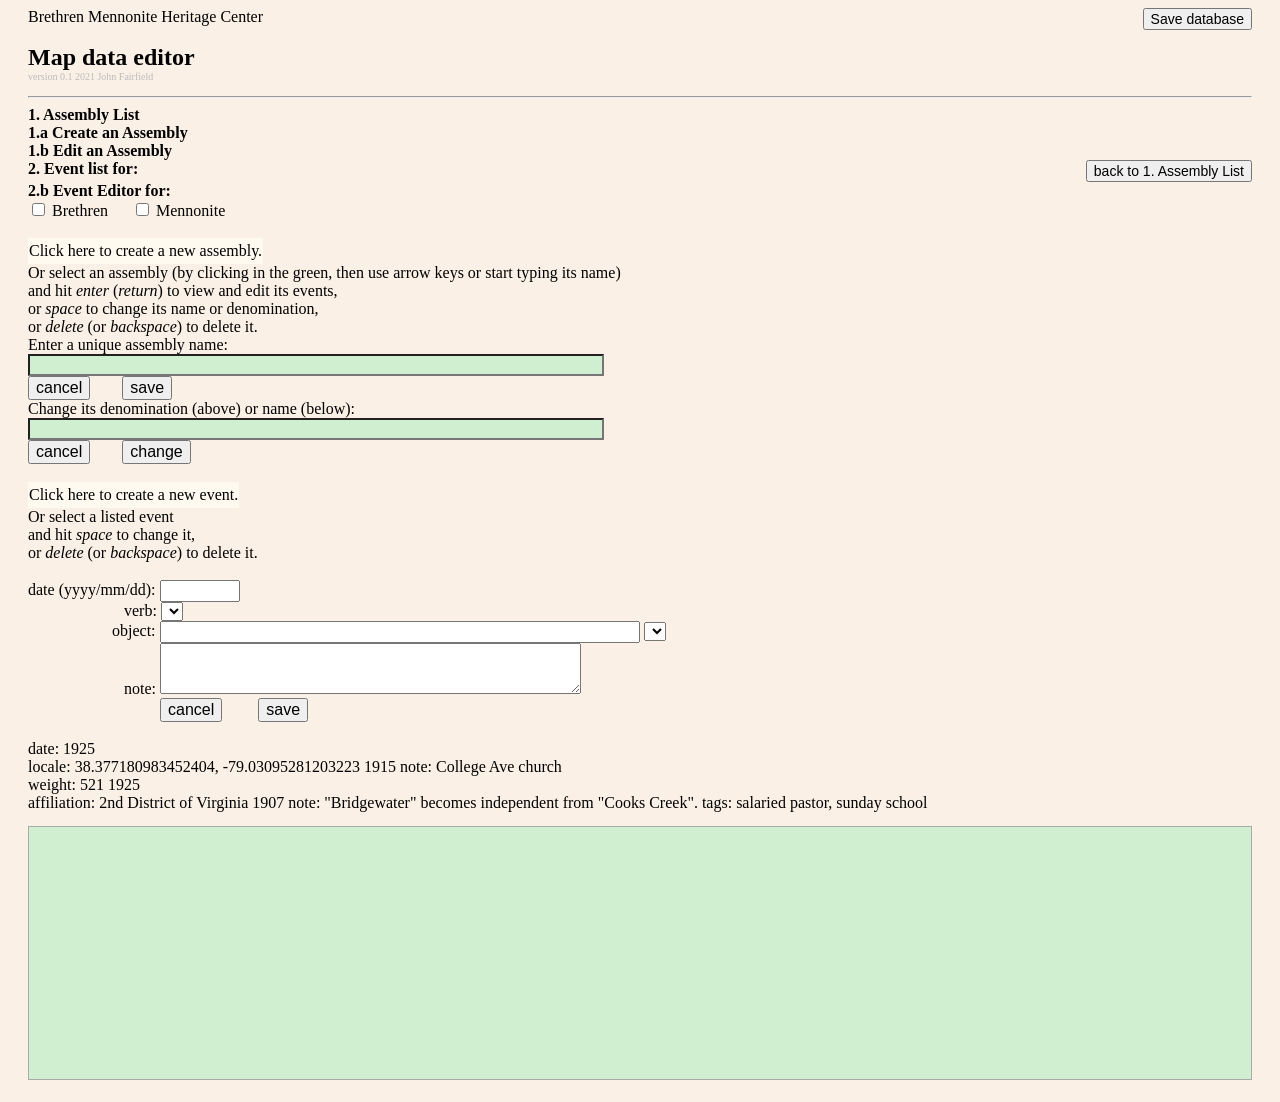
==== bmhcMapDataEditor.html @ 7ac7d5ad "v 0.1 prototype" ====
<!DOCTYPE HTML 5>
<html lang="en" dir="ltr">
    
<!--
index1.html
Copyright 2021 John R C Fairfield, see MIT license

https://stackoverflow.com/questions/4130237/displaying-crosshairs-in-the-center-of-a-javascript-google-map

<div><a href="url to google drive of help documentation" target="_blank" float="right">help manual</a></div>

-->

<head>
<meta charset="utf8">
  
<style>
  
    body {
        font-size:medium;
        font-family: 'Times New Roman', serif;
        background-color:#faf0e6; /*linen is #faf0e6. Or rgb(230,255, 220) is a light green;*/
    }

    input{
        font-family:'Times New Roman', serif;
    }
    
    .container {
        padding:0px 20px;
    }

    .textButton {
        padding: 4px 1px;
        border: none;
        font-family: 'Times New Roman', serif;
        background-color:#fffaf0;
    }
    
    .monotype {
        font-family:'Monaco';
        font-size:12px;
    }
    
    .d-table {
      display:flex;
    }

    .d-table div {
      flex: 1;
    }

    .tar {
      text-align: right;
    }
    
    .load-save{
        font-size: 14px;
    }
    
    #ss_elem_list, #inputAssemblyName, #changingAssemblyName {
        background-color:#d0efd0;
    }

  
</style>
    
<link rel="stylesheet" href="listbox/css/listbox.css">
<script src="listbox/js/listbox.js" type="text/javascript"></script>
<script src="listbox/js/listbox-scrollable.js" type="text/javascript"></script>   
<script src="listbox/js/utils.js" type="text/javascript"></script>

<script src="bmhcData.js"></script>
<script src="bmhcTags.js"></script>
<script src="bmhc.js"></script>
    
</head>
    
<body>

   <div class="container">
       
       <div id="header">
                <div class="d-table" >
                    <div style="height:80px;" >
                        Brethren Mennonite Heritage Center
                        <br>
                        <br> <span STYLE="font-size:x-large"><b>Map data editor</b></span>
                        <br><span STYLE="font-size:x-small; color:#bbbbbb;">version 0.1 2021 John Fairfield</span>
                    </div>
                    <div class="tar">
                        <button type="button" class='load-save' onclick='saveData()'>Save database</button> <br>
                        <a download="bmhcData.js" id="downloadlink" style="visibility: hidden" onclick='makeMeDisappear(this)'>OK to download?</a>
                    </div>
                </div>
                <hr>
           </div>
       
        <div id="midscreen">

            <div id="assemblyViewer" ><b>1. Assembly List</b><br></div>
            
            <div id="assemblyCreator" ><b>1.a Create an Assembly</b><br></div>
            
            <div id="assemblyEditor" ><b>1.b Edit an Assembly</b><br></div>
            
            <div id="eventViewer">
                <div class="d-table">
                    <div>
                        <b>2. Event list for:&nbsp;<span id="eventsAssemblyName" style="white-space: break-spaces;"></span><br></b>
                    </div>
                    <div class="tar">
                        <button type="button" class="load-save" onclick="initAssemblyViewer()">back to 1. Assembly List</button>
                    </div>
                </div>
            </div>
            
            <div id="eventEditor">
                <b>2.b Event Editor for:&nbsp;<span id="eventAssemblyName" style="white-space: break-spaces;"></span></b>
            </div>
            
            <div id="checkboxen">
                <input type="checkbox" id="BrethrenCB" name="Brethren" onchange='changeBrethrenCB(this.checked);'>
                Brethren
                &nbsp;&nbsp;&nbsp;&nbsp;
                <input type="checkbox" id="MennoniteCB" name="Mennonite" onchange='changeMennoniteCB(this.checked);'>
                Mennonite
                <br>
                <br>
            </div>

            <div id="assemblyInstructions">
                <button id="createAssembly" class="textButton" onclick="launchNewAssembly()">Click here to create a new assembly.</button>
                <br> Or select an assembly (by clicking in the green, then use arrow keys or start typing its name)
                <br> and hit <em>enter</em> (<em>return</em>) to view and edit its events,
                <br> or <em>space</em> to change its name or denomination,
                <br> or <em>delete</em> (or <em>backspace</em>) to delete it.
                <br>
            </div>
            
<!-- strategy for making sure that for assembly names or in event objects or notes
  whatever the user types (including accidental html-interpreted symbols) 
  is what they see (save trimming blanks from the ends) 
  and what is saved in the db:
     use "white-space: break-spaces;", 
     and get values from inputs, or innerText (not innerHTML) from divs and scans etc.,
     and set innerText (not innerHTML) of divs and scans etc.
     AND use a constant character width font, so that extra blanks are clearly perceptible.
-->

            <div id="newAssembly">
                <scan id="assemblyNamePrompt">Enter a unique assembly name: </scan>
                <br>
                <input type="text" id="inputAssemblyName" style="white-space: break-spaces;" size=70>
                <br>
                <button type="button" onclick="initAssemblyViewer()">cancel</button>
                &nbsp;&nbsp;&nbsp;&nbsp;&nbsp;&nbsp;
                <button type="button" onclick="saveAssembly()">save</button> 
            </div>
            
            <div id="changeAssembly">
                <scan id="changeAssemblyPrompt">Change its denomination (above) or name (below): </scan>
                <br>
                <input type="text" id="changingAssemblyName" style="white-space: break-spaces;" size=70>
                <br>
                <button type="button" onclick="initAssemblyViewer()">cancel</button>
                &nbsp;&nbsp;&nbsp;&nbsp;&nbsp;&nbsp;
                <button type="button" onclick="changeAssembly()">change</button>
            </div>
            
            
            <div id="eventInstructions">
                <br>
                <button class="textButton" onclick="launchEditEvent()">Click here to create a new event. </button>
                <br> Or select a listed event 
                <br> and hit <em>space</em> to change it,
                <br> or <em>delete</em> (or <em>backspace</em>) to delete it.
                <br>
            </div> 
            
            
            <div id="eventForm">
                <br>
                <label for="eventDate">date (yyyy/mm/dd):</label>
                  <input type="text" id="eventDate" size=8 >
                <br> &nbsp;&nbsp;&nbsp;&nbsp;&nbsp;&nbsp;&nbsp;&nbsp;&nbsp;&nbsp;&nbsp;&nbsp;&nbsp;&nbsp;&nbsp;&nbsp;&nbsp;&nbsp;&nbsp;&nbsp;&nbsp;&nbsp;&nbsp;
                <label for="eventVerb">verb:</label>
                <select name="eventVerb" id="eventVerb"  required="true" onchange="handleVerbChange(this.value)">
                </select>
                <br> &nbsp;&nbsp;&nbsp;&nbsp;&nbsp;&nbsp;&nbsp;&nbsp;&nbsp;&nbsp;&nbsp;&nbsp;&nbsp;&nbsp;&nbsp;&nbsp;&nbsp;&nbsp;&nbsp;&nbsp;
                <label>object:</label>
                <input type="text" id="eventObject" size="58" >
                <select name="eventTagObject" id="eventTagObject" required="true" onchange=handleTagSelection(this.value)></select>
                <br> &nbsp;&nbsp;&nbsp;&nbsp;&nbsp;&nbsp;&nbsp;&nbsp;&nbsp;&nbsp;&nbsp;&nbsp;&nbsp;&nbsp;&nbsp;&nbsp;&nbsp;&nbsp;&nbsp;&nbsp;&nbsp;&nbsp;&nbsp;
                <label>note:</label>
                <textarea type="text" id="eventNote" rows=3 cols=50> </textarea>
                <br>&nbsp;&nbsp;&nbsp;&nbsp;&nbsp;&nbsp;&nbsp;&nbsp;&nbsp;&nbsp;&nbsp;&nbsp;&nbsp;&nbsp;&nbsp;&nbsp;&nbsp;&nbsp;&nbsp;&nbsp;&nbsp;&nbsp;&nbsp;&nbsp;&nbsp;&nbsp;&nbsp;&nbsp;&nbsp;&nbsp;&nbsp;&nbsp;
                <button type="button" onclick="initEventViewer()">cancel</button>
                &nbsp;&nbsp;&nbsp;&nbsp;&nbsp;&nbsp;&nbsp;
                <button type="button" onclick="checkAndSaveEvent()">save</button>
            </div>
           
            <div id="stateOfEvents">
                <br>
                date: 1925
                <br>
                locale: 38.377180983452404, -79.03095281203223 1915 note: College Ave church
                <br>
                weight: 521 1925
                <br>
                affiliation: 2nd District of Virginia 1907 note: "Bridgewater" becomes independent from "Cooks Creek".
                tags: salaried pastor, sunday school
            </div>
            
       </div> <!-- end of midscreen -->
       
        <!--<div class="listbox-area" > -->
        <div id="myListbox">
            <div class="all-area">
                <ul id="ss_elem_list"
                    tabindex="0"
                    role="listbox"
                    aria-labelledby="ss_elem"
                    style="white-space: break-spaces;">
            <!--    onclick ="whatever();"> <!--onselect, onchange don't work -->
                </ul>
            </div>  
        </div>

    </div>
    
<script>

//globals
    
const switchDivs = [
    'assemblyViewer',
    'assemblyCreator',
    'assemblyEditor',
    'eventViewer',
    'eventEditor',
    'assemblyInstructions',
    'checkboxen',
    'newAssembly',
    'changeAssembly',
    'eventInstructions',
    'eventForm',
    'stateOfEvents'
]

const midscreenTypes = {
    assemblyInstructions:["assemblyViewer","checkboxen","assemblyInstructions"], 
    newAssembly:["assemblyCreator","checkboxen","newAssembly"],
    changeAssembly:["assemblyEditor","checkboxen","changeAssembly"],
    eventInstructions:["eventViewer","eventInstructions"],
    editEvent:["eventEditor","eventForm"], 
    stateOfEvents:["eventViewer","stateOfEvents"],
}

 
// Of general utility:
    
function formatMidscreen(screenType){ //see midScreenTypes
    
        function setCheckboxen() { //0: neither checked, 1 Brethren, 2 Mennonite, 3 both
            if (document.getElementById("BrethrenCB") != null) document.getElementById("BrethrenCB").checked =(state.checkbox == 1 || state.checkbox == 3);
            if (document.getElementById("MennoniteCB") != null) document.getElementById("MennoniteCB").checked = (state.checkbox == 2 || state.checkbox == 3);
        }
    
    switchDivs.forEach(div => document.getElementById(div).style.display='none'); //clear them all
    midscreenTypes[screenType].forEach(div => document.getElementById(div).style.display='block');
    setCheckboxen(); 
}

/*
function cacheDivs(){
    Object.keys(divCaches).forEach(key => {
        divCaches[key] = document.getElementById(key).innerHTML.slice();
    });
}
*/
    
function initVerbHTML(){
    let str = "";
    bmhc.getVerbs().forEach(verb => {
        str += '<option value="'+verb+'">'+verb+'</option>';
    });
    document.getElementById("eventVerb").innerHTML = str;
}
    
function initEventTagObjectHTML() {
    let str = "";
    bmhc.getTags().forEach(tag => {
        str += '<option value="'+tag+'">'+tag+'</option>';
    });
    document.getElementById("eventTagObject").innerHTML = str;
}

function handleVerbChange(verb) {
    if(verb == 'set-tag'){
        document.getElementById("eventTagObject").style.display = 'inline';
        document.getElementById("eventObject").style.display = 'none';
    } else {
        document.getElementById("eventTagObject").style.display = 'none';
        document.getElementById("eventObject").style.display = 'inline';
    }
}
    
function handleTagSelection(tag){
    document.getElementById('eventObject').value = tag; //eventObject is what is passed to db
}

    
function makeLIsOfArray(arr){
    let result = "";
    
    function makeli(i) {
      return "<li id=\"xyzzy"+i+"\" role=\"option\" class=\"monotype\"></li>";
    }
    
    arr.forEach((item,i)=>{result+=makeli(i);});
    
    document.getElementById("ss_elem_list").innerHTML = result; //build them first, so you can innerText them.
    
    arr.forEach((item,i)=> {document.getElementById("xyzzy"+i).innerText = item;});
    
}
    
//Assembly viewer, screenType 0:
    
function initAssemblyViewer(){ 
    state.whichList = "assemblies";
    formatMidscreen("assemblyInstructions");
    setAssemblyListboxInnerHTML();
    document.getElementById("myListbox").style.visibility='visible';
}
    
function setAssemblyListboxInnerHTML(){
    var items = [];
    
    if (state.checkbox == 0) items = bmhc.getNeitherAssemblyNames();
    else if (state.checkbox == 1) items = bmhc.getBrethrenAssemblyNames();
    else if (state.checkbox == 2) items = bmhc.getMennoniteAssemblyNames();
    else items = bmhc.getJointAssemblyNames();
    
    makeLIsOfArray(items);
}

function changeBrethrenCB(checked){
    if (checked) state.checkbox = state.checkbox | 1;
    else state.checkbox = state.checkbox & 0xfffffe;  //...11110
    setAssemblyNamePrompt();
    setAssemblyListboxInnerHTML();
}
    
function changeMennoniteCB(checked){
    if (checked) state.checkbox = state.checkbox | 2;
    else state.checkbox = state.checkbox & 0xfffffd;  //...11101
    setAssemblyNamePrompt();
    setAssemblyListboxInnerHTML();
}

    /*
function listKeyPress(that, event){
    //console.log(event.shiftKey, event.altKey, event.ctrlKey, event.metaKey);
    //console.log(that.getAttributeNode("aria-activedescendant").value); //the id of selected item
    //console.log(that); //<ul id="ss_elem_list"...
    //console.log(event); //if event.key == "Enter" or.charCode: 13 (what is it on pc?)
    if (event.charCode == 13){
        var lineId = that.getAttributeNode("aria-activedescendant").value;
        var elementText = document.getElementById(lineId).innerText; //NOT innerHTML
        initEventViewer(elementText);
    } 
}   */


//onclick only responds to mouse click, not to movement of selection through typing prefixen
//or arrowUp arrowDn. Perhaps can use "return" key event to drive selection after movement.
function initEventViewer(assemblyName){
    
    if (assemblyName == null) assemblyName = state.priorAssemblyName;
    else state.priorAssemblyName = assemblyName;
    
    state.whichList = "events";
    formatMidscreen("eventInstructions");
    document.getElementById("eventsAssemblyName").innerText = assemblyName;
    makeLIsOfArray(bmhc.getEventStrings(assemblyName));
    document.getElementById("myListbox").style.visibility='visible';
    //console.log(ss_elem_list.getAttribute('aria-activedescendant')); //dom not updated yet, reflects previous value
}

// Assembly editing, screenType 1
// document.getElementById("ss_elem_list").getAttributeNode("aria-activedescendant").value
    
function setAssemblyNamePrompt(){
    var denom;
    if (!document.getElementById("assemblyNamePrompt"))return;
    
    switch (state.checkbox){
        case 0: denom = "denominationless"; break;
        case 1: denom = "Brethren"; break;
        case 2: denom = "Mennonite"; break;
        case 3: denom = "both Mennonite and Brethren"; break;
    }
    document.getElementById("assemblyNamePrompt").innerHTML = "Enter a new assembly name ("+denom+"):";
}

function launchNewAssembly(name){
    formatMidscreen("newAssembly");
    setAssemblyNamePrompt();
    if (name && name.length)document.getElementById("inputAssemblyName").value = name;
    document.getElementById("myListbox").style.visibility='hidden';
}
    
function saveAssembly(){
    const assemblyName = document.getElementById("inputAssemblyName").value;
    const returnMsg = bmhc.addAssembly(assemblyName,state.checkbox);
    if (returnMsg != "ok") alert(returnMsg);
    else initAssemblyViewer();
}

function launchChangeAssembly(name){
    state.priorAssemblyName = name; //cache it for changeAssembly
    state.checkbox = bmhc.getDenomination(name);
    formatMidscreen("changeAssembly");
    document.getElementById("changingAssemblyName").value = name;
    document.getElementById("myListbox").style.visibility='hidden';
}
    
function changeAssembly(){
    const assemblyName = document.getElementById("changingAssemblyName").value.trim();
    const returnMsg = bmhc.changeAssembly(state.priorAssemblyName,assemblyName, state.checkbox);
    console.log(returnMsg);
    if (returnMsg != "ok") alert(returnMsg);
    else initAssemblyViewer();
}
    
function deleteAssembly(name){
    let refCount = 0;
    if (!bmhc.assemblyExists(name)) alert("This assembly doesn't exist.")
    else{
        if (confirm("This will also delete all events of this assembly, and remove all references to this assembly in other event affiliations or notes. OK?")){
            refCount = bmhc.deleteAssembly(name);
            if (refCount) alert(refCount+" references removed.");
            initAssemblyViewer();
        }
    }
}

//    ------------------------------------- event screens --------------------- 
    
// for installEventListener the word 'event' refers to window keydown events, not to assembly events!    
function installEventListener(){
    document.getElementById('ss_elem_list').addEventListener('keydown', function(event) { 
        const itemId = document.getElementById('ss_elem_list').getAttributeNode("aria-activedescendant").value;
        const item = document.getElementById(itemId).innerText; //NOT innerHTML

        if(state.whichList === 'assemblies'){
            //item is an assembly name
            if (event.key === 'Backspace' || event.key === 'Delete') { 
                event.preventDefault();
                deleteAssembly(item);
            } else if (event.key === ' ' || event.key === 'Spacebar'){
                event.preventDefault();
                launchChangeAssembly(item);
            } else if (event.key === 'Enter'){
                event.preventDefault();
                initEventViewer(item);
            }
        } else if (state.whichList === 'events') { 
            const index = parseInt(itemId.slice(5)); //remove the xyzzy
            if (event.key === 'Backspace' || event.key === 'Delete') { 
                event.preventDefault();
                bmhc.deleteEvent(state.priorAssemblyName,index);
                initEventViewer();
            } else if (event.key === ' ' || event.key === 'Spacebar'){
                event.preventDefault();
                launchEditEvent(index);
            }
        }
    })
}

   
function launchEditEvent(eventIndex){
    state.eventIndex = eventIndex; //if null means it's a new event to be added
    formatMidscreen("editEvent");
    document.getElementById("eventAssemblyName").innerText = state.priorAssemblyName;
    document.getElementById("myListbox").style.visibility='visible';
    
    if (eventIndex == null) setEventFields("","","","");
    else {
        let ev = bmhc.getStringEvent(state.priorAssemblyName,eventIndex);
        setEventFields(ev.date, ev.verb, ev.object, ev.note);
    }
}

function setEventFields(date,verb,obj,note){
    document.getElementById("eventDate").value = date;
    document.getElementById("eventVerb").value = verb;
    document.getElementById("eventObject").value = obj;
    document.getElementById("eventNote").value = note;
    handleVerbChange(verb);
}
    
function checkAndSaveEvent(){
    let date = document.getElementById("eventDate").value.trim();
    let verb = document.getElementById("eventVerb").value.trim();
    let obj  = document.getElementById("eventObject").value.trim();
    let note = document.getElementById("eventNote").value.trim();
    
    const result = bmhc.addEvent(state.priorAssemblyName,date,verb,obj,note,false); //just checking, won't add
    if (result != 'ok') { alert(result);} //and do nothing, stay put
    else {
        bmhc.deleteEvent(state.priorAssemblyName,state.eventIndex); // if eventIndex is null, does nothing
        bmhc.addEvent(state.priorAssemblyName,date,verb,obj,note,true); //do it this time
        makeLIsOfArray(bmhc.getEventStrings(state.priorAssemblyName)); //so listBox reflects changes
        if (verb == 'set-weight') date = bmhc.yearLater(date); 
        else {date = ''; verb = '';};
        setEventFields(date, verb,'',''); //and stay put, ready to add another of same verb (helps for set-weight)
        
    }
}


function loadData(){
    //bmhc.loadDB();
    initAssemblyViewer();
}

function makeTextFile(text) {
    let data = new Blob([text], {type: 'text/plain'});

    // If we are replacing a previously generated file we need to
    // manually revoke the object URL to avoid memory leaks.
    if (state.textFile !== null) window.URL.revokeObjectURL(state.textFile);

    state.textFile = window.URL.createObjectURL(data);

    return state.textFile;
};

   
function wrapBmhcDataInJS(){
    return "function bmhcData(){ return "+bmhc.getData()+"; }" ;
}
    
function saveData(){
    let link = document.getElementById('downloadlink');
    link.href = makeTextFile(wrapBmhcDataInJS()) 
    link.style.visibility = 'visible'; //turn it on so user can accept/reject download to HD.
}

function makeMeDisappear(that){
    that.style.visibility = 'hidden';
    return true; //so that default behavior, saveing the file, is done.
}
    
function ultest(){
    var ul = document.getElementById('ss_elem_list');
    ul.onclick = function(event) {
        alert(event.target.innerText);
    };
}
 
//state
//   checkbox 0: assemblies that are neither B nor M, 1 B, 2 M, 3 both
//   whichList "assemblies" or "events"
//   priorAssemblyName target of event editing
//   eventIndex index of event being edited or deleted, valid only after a getEventList
//   hasn't been invalidated by a deleteEvent or addEvent (in which case, just need to redo getEventList).
let state = {checkbox:1, whichList:"assemblies", priorAssemblyName:"", eventIndex:null, textFile:null };

let bmhc =  BMHCobj(); 
bmhc.setData(bmhcData());
bmhc.setTags(bmhcTags());
    
installEventListener();
initEventTagObjectHTML(); initVerbHTML();
initAssemblyViewer();
    
</script>

</body>
---- listbox/css/listbox.css ----
.annotate {
  font-style: italic;
  color: #366ed4;
}

.listbox-area {
  padding: 20px;
  background: #eee;
  border: 1px solid #aaa;
  font-size: 0;
}

.left-area,
.right-area {
  box-sizing: border-box;
  display: inline-block;
  font-size: 14px;
  vertical-align: top;
  width: 50%;
}

.all-area {
  box-sizing: border-box;
  display: inline-block;
  font-size: 14px;
  vertical-align: top;
  width: 100%;
}

.left-area {
  padding-right: 10px;
}

.right-area {
  padding-left: 10px;
}

[role="listbox"] {
  min-height: 18em;
  padding: 0;
  background: white;
  border: 1px solid #aaa;
}

[role="option"] {
  display: block;
  padding: 0 1em 0 1.5em;
  position: relative;
  line-height: 1.8em;
}

[role="option"].focused {
  background: #bde4ff;
}

[role="option"][aria-selected="true"]::before {
  content: '✓';
  position: absolute;
  left: 0.5em;
}

button {
  font-size: 16px;
}

button[aria-disabled="true"] {
  opacity: 0.5;
}

.move-right-btn {
  padding-right: 20px;
  position: relative;
}

.move-right-btn::after {
  content: ' ';
  height: 10px;
  width: 12px;
  background-image: url('../imgs/Arrows-Right-icon.png');
  background-position: center right;
  position: absolute;
  right: 2px;
  top: 6px;
}

.move-left-btn {
  padding-left: 20px;
  position: relative;
}

.move-left-btn::after {
  content: ' ';
  height: 10px;
  width: 12px;
  background-image: url('../imgs/Arrows-Left-icon.png');
  background-position: center left;
  position: absolute;
  left: 2px;
  top: 6px;
}

#ss_elem_list {
  max-height: 18em;
  overflow-y: auto;
  position: relative;
}

#exp_button {
  border-radius: 0;
  font-size: 16px;
  text-align: left;
  padding: 5px 10px;
  width: 150px;
  position: relative;
}

#exp_button::after {
  width: 0;
  height: 0;
  border-left: 8px solid transparent;
  border-right: 8px solid transparent;
  border-top: 8px solid #aaa;
  content: " ";
  position: absolute;
  right: 5px;
  top: 10px;
}

#exp_button[aria-expanded="true"]::after {
  width: 0;
  height: 0;
  border-left: 8px solid transparent;
  border-right: 8px solid transparent;
  border-top: 0;
  border-bottom: 8px solid #aaa;
  content: " ";
  position: absolute;
  right: 5px;
  top: 10px;
}

#exp_elem_list {
  border-top: 0;
  max-height: 10em;
  overflow-y: auto;
  position: absolute;
  margin: 0;
  width: 148px;
}

.hidden {
  display: none;
}

.toolbar {
  font-size: 0;
}

.toolbar-item {
  border: 1px solid #aaa;
  background: #ccc;
}

.toolbar-item[aria-disabled="false"]:focus {
  background-color: #eee;
}

.offscreen {
  clip: rect(1px 1px 1px 1px);
  clip: rect(1px, 1px, 1px, 1px);
  font-size: 14px;
  height: 1px;
  overflow: hidden;
  position: absolute;
  white-space: nowrap;
  width: 1px;
}
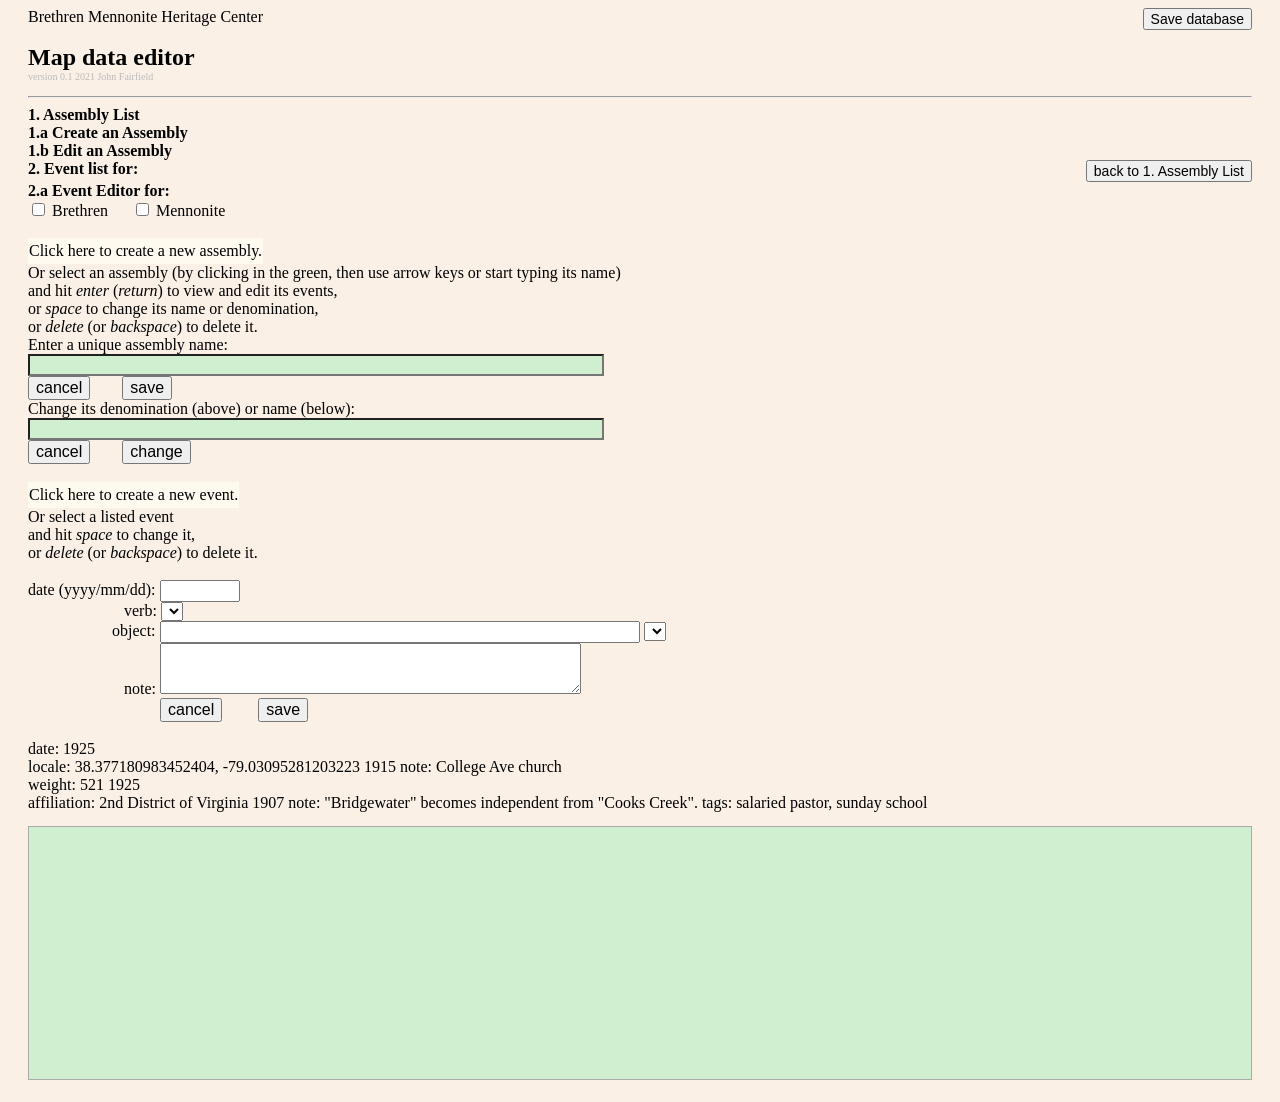
==== commit 55599576: "add-tag, remove-tag to replace set-tag. Also range checking of gis coordinates. To Do: change event " ====
--- a/bmhcMapDataEditor.html
+++ b/bmhcMapDataEditor.html
@@ -116,7 +116,7 @@
             </div>
             
             <div id="eventEditor">
-                <b>2.b Event Editor for:&nbsp;<span id="eventAssemblyName" style="white-space: break-spaces;"></span></b>
+                <b>2.a Event Editor for:&nbsp;<span id="eventAssemblyName" style="white-space: break-spaces;"></span></b>
             </div>
             
             <div id="checkboxen">
@@ -190,7 +190,7 @@
                 <br> &nbsp;&nbsp;&nbsp;&nbsp;&nbsp;&nbsp;&nbsp;&nbsp;&nbsp;&nbsp;&nbsp;&nbsp;&nbsp;&nbsp;&nbsp;&nbsp;&nbsp;&nbsp;&nbsp;&nbsp;
                 <label>object:</label>
                 <input type="text" id="eventObject" size="58" >
-                <select name="eventTagObject" id="eventTagObject" required="true" onchange=handleTagSelection(this.value)></select>
+                <select name="eventTagObject" id="eventTagObject" required="true" onchange="handleTagSelection(this.value)"></select>
                 <br> &nbsp;&nbsp;&nbsp;&nbsp;&nbsp;&nbsp;&nbsp;&nbsp;&nbsp;&nbsp;&nbsp;&nbsp;&nbsp;&nbsp;&nbsp;&nbsp;&nbsp;&nbsp;&nbsp;&nbsp;&nbsp;&nbsp;&nbsp;
                 <label>note:</label>
                 <textarea type="text" id="eventNote" rows=3 cols=50> </textarea>
@@ -297,9 +297,10 @@
 }
 
 function handleVerbChange(verb) {
-    if(verb == 'set-tag'){
+    if(verb == 'add-tag' || verb == 'remove-tag'){
         document.getElementById("eventTagObject").style.display = 'inline';
         document.getElementById("eventObject").style.display = 'none';
+        handleTagSelection(document.getElementById('eventTagObject').value);
     } else {
         document.getElementById("eventTagObject").style.display = 'none';
         document.getElementById("eventObject").style.display = 'inline';
@@ -307,7 +308,7 @@
 }
     
 function handleTagSelection(tag){
-    document.getElementById('eventObject').value = tag; //eventObject is what is passed to db
+    document.getElementById('eventObject').value = tag; //because eventObject is what is passed to db, not eventTagObject.
 }
 
     
@@ -430,7 +431,6 @@
 function changeAssembly(){
     const assemblyName = document.getElementById("changingAssemblyName").value.trim();
     const returnMsg = bmhc.changeAssembly(state.priorAssemblyName,assemblyName, state.checkbox);
-    console.log(returnMsg);
     if (returnMsg != "ok") alert(returnMsg);
     else initAssemblyViewer();
 }
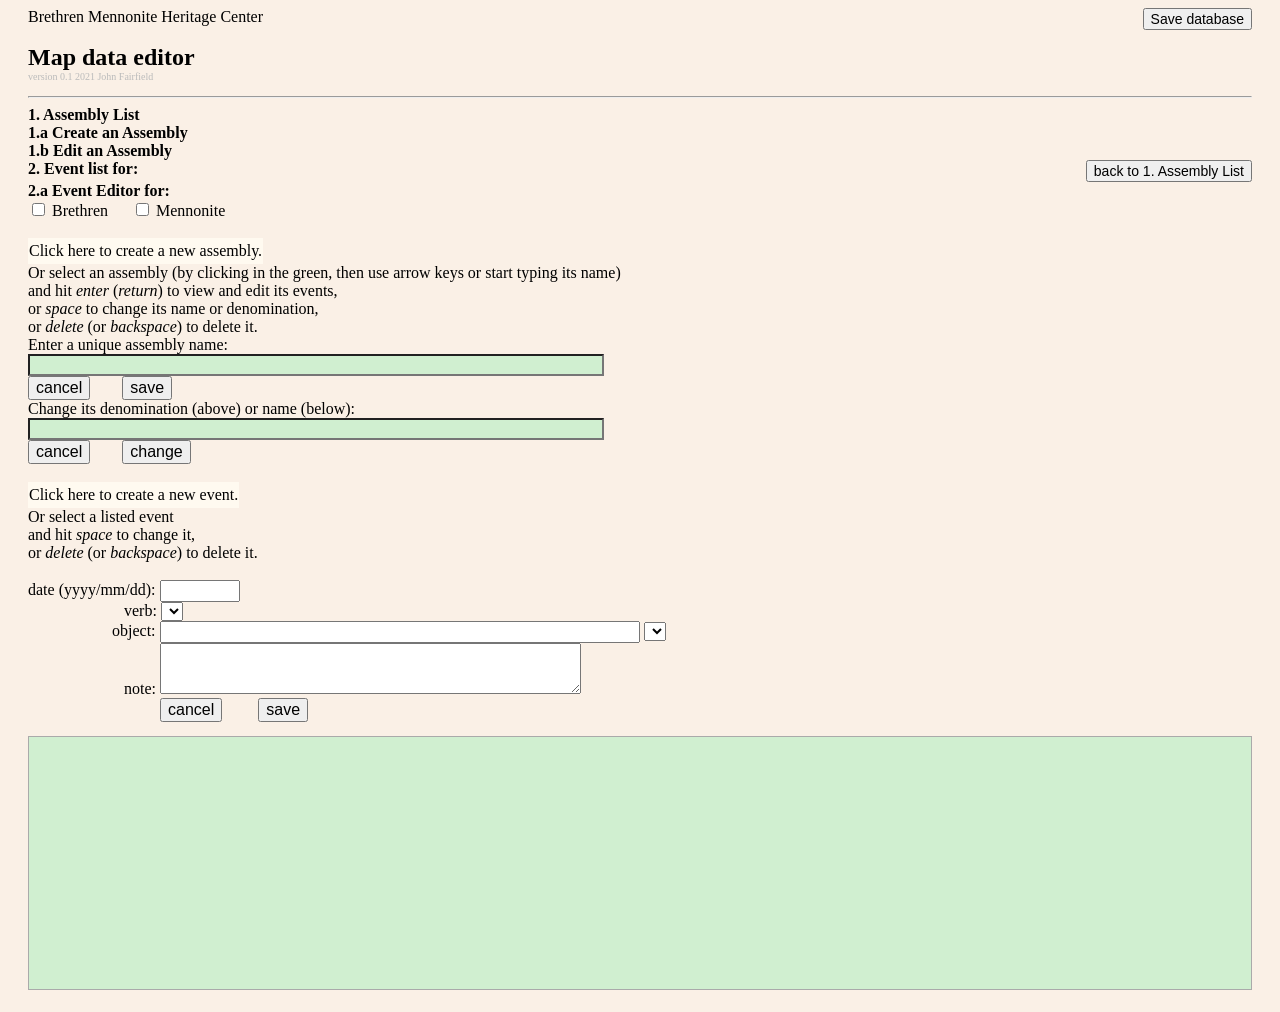
==== commit 8d83dc8e: "backup Don't want to loose a lot of work, that is as yet unfinished, this is not a useable version" ====
--- a/bmhcMapDataEditor.html
+++ b/bmhcMapDataEditor.html
@@ -201,15 +201,7 @@
             </div>
            
             <div id="stateOfEvents">
-                <br>
-                date: 1925
-                <br>
-                locale: 38.377180983452404, -79.03095281203223 1915 note: College Ave church
-                <br>
-                weight: 521 1925
-                <br>
-                affiliation: 2nd District of Virginia 1907 note: "Bridgewater" becomes independent from "Cooks Creek".
-                tags: salaried pastor, sunday school
+                
             </div>
             
        </div> <!-- end of midscreen -->
@@ -387,6 +379,7 @@
     document.getElementById("eventsAssemblyName").innerText = assemblyName;
     makeLIsOfArray(bmhc.getEventStrings(assemblyName));
     document.getElementById("myListbox").style.visibility='visible';
+    state.eventIndex = null; //clear it
     //console.log(ss_elem_list.getAttribute('aria-activedescendant')); //dom not updated yet, reflects previous value
 }
 
@@ -518,7 +511,7 @@
         if (verb == 'set-weight') date = bmhc.yearLater(date); 
         else {date = ''; verb = '';};
         setEventFields(date, verb,'',''); //and stay put, ready to add another of same verb (helps for set-weight)
-        
+        state.eventIndex = null; //clear eventIndex, so don't delete another one next time!
     }
 }
 
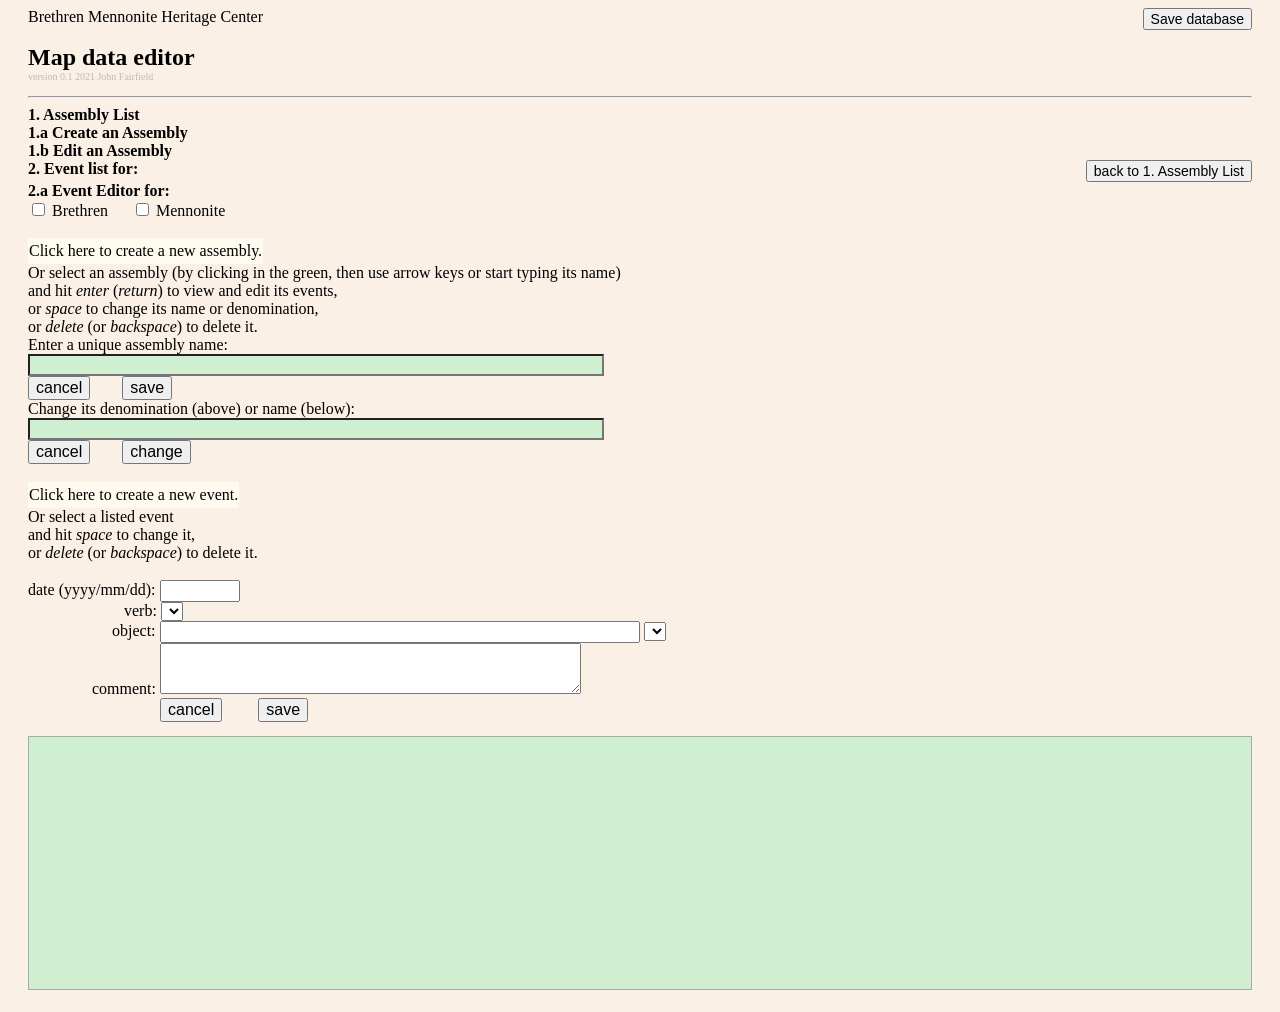
==== commit 29b241da: "checkEvents nuvents major refactoring to check entire candidate event array against whole db every s" ====
--- a/bmhcMapDataEditor.html
+++ b/bmhcMapDataEditor.html
@@ -138,7 +138,7 @@
                 <br>
             </div>
             
-<!-- strategy for making sure that for assembly names or in event objects or notes
+<!-- strategy for making sure that for assembly names or in event objects or comments
   whatever the user types (including accidental html-interpreted symbols) 
   is what they see (save trimming blanks from the ends) 
   and what is saved in the db:
@@ -171,7 +171,7 @@
             
             <div id="eventInstructions">
                 <br>
-                <button class="textButton" onclick="launchEditEvent()">Click here to create a new event. </button>
+                <button class="textButton" onclick="launchEditEvent(null)">Click here to create a new event. </button>
                 <br> Or select a listed event 
                 <br> and hit <em>space</em> to change it,
                 <br> or <em>delete</em> (or <em>backspace</em>) to delete it.
@@ -191,9 +191,9 @@
                 <label>object:</label>
                 <input type="text" id="eventObject" size="58" >
                 <select name="eventTagObject" id="eventTagObject" required="true" onchange="handleTagSelection(this.value)"></select>
-                <br> &nbsp;&nbsp;&nbsp;&nbsp;&nbsp;&nbsp;&nbsp;&nbsp;&nbsp;&nbsp;&nbsp;&nbsp;&nbsp;&nbsp;&nbsp;&nbsp;&nbsp;&nbsp;&nbsp;&nbsp;&nbsp;&nbsp;&nbsp;
-                <label>note:</label>
-                <textarea type="text" id="eventNote" rows=3 cols=50> </textarea>
+                <br> &nbsp;&nbsp;&nbsp;&nbsp;&nbsp;&nbsp;&nbsp;&nbsp;&nbsp;&nbsp;&nbsp;&nbsp;&nbsp;&nbsp;&nbsp;
+                <label>comment:</label>
+                <textarea type="text" id="eventComment" rows=3 cols=50> </textarea>
                 <br>&nbsp;&nbsp;&nbsp;&nbsp;&nbsp;&nbsp;&nbsp;&nbsp;&nbsp;&nbsp;&nbsp;&nbsp;&nbsp;&nbsp;&nbsp;&nbsp;&nbsp;&nbsp;&nbsp;&nbsp;&nbsp;&nbsp;&nbsp;&nbsp;&nbsp;&nbsp;&nbsp;&nbsp;&nbsp;&nbsp;&nbsp;&nbsp;
                 <button type="button" onclick="initEventViewer()">cancel</button>
                 &nbsp;&nbsp;&nbsp;&nbsp;&nbsp;&nbsp;&nbsp;
@@ -432,7 +432,7 @@
     let refCount = 0;
     if (!bmhc.assemblyExists(name)) alert("This assembly doesn't exist.")
     else{
-        if (confirm("This will also delete all events of this assembly, and remove all references to this assembly in other event affiliations or notes. OK?")){
+        if (confirm("This will also delete all events of this assembly, and remove all references to this assembly in other event affiliations or comments. OK?")){
             refCount = bmhc.deleteAssembly(name);
             if (refCount) alert(refCount+" references removed.");
             initAssemblyViewer();
@@ -483,16 +483,16 @@
     
     if (eventIndex == null) setEventFields("","","","");
     else {
-        let ev = bmhc.getStringEvent(state.priorAssemblyName,eventIndex);
-        setEventFields(ev.date, ev.verb, ev.object, ev.note);
-    }
-}
-
-function setEventFields(date,verb,obj,note){
+        let ev = bmhc.getDereferencedEvent(state.priorAssemblyName,eventIndex);
+        setEventFields(ev.date, ev.verb, ev.object, ev.comment);
+    }
+}
+
+function setEventFields(date,verb,obj,comment){
     document.getElementById("eventDate").value = date;
     document.getElementById("eventVerb").value = verb;
     document.getElementById("eventObject").value = obj;
-    document.getElementById("eventNote").value = note;
+    document.getElementById("eventComment").value = comment;
     handleVerbChange(verb);
 }
     
@@ -500,19 +500,18 @@
     let date = document.getElementById("eventDate").value.trim();
     let verb = document.getElementById("eventVerb").value.trim();
     let obj  = document.getElementById("eventObject").value.trim();
-    let note = document.getElementById("eventNote").value.trim();
-    
-    const result = bmhc.addEvent(state.priorAssemblyName,date,verb,obj,note,false); //just checking, won't add
-    if (result != 'ok') { alert(result);} //and do nothing, stay put
-    else {
-        bmhc.deleteEvent(state.priorAssemblyName,state.eventIndex); // if eventIndex is null, does nothing
-        bmhc.addEvent(state.priorAssemblyName,date,verb,obj,note,true); //do it this time
+    let comment = document.getElementById("eventComment").value.trim();
+    
+    const result = bmhc.setEvent(state.priorAssemblyName, state.eventIndex, date,verb,obj,comment);
+    if (result == 'ok') { 
+        
         makeLIsOfArray(bmhc.getEventStrings(state.priorAssemblyName)); //so listBox reflects changes
         if (verb == 'set-weight') date = bmhc.yearLater(date); 
         else {date = ''; verb = '';};
         setEventFields(date, verb,'',''); //and stay put, ready to add another of same verb (helps for set-weight)
         state.eventIndex = null; //clear eventIndex, so don't delete another one next time!
-    }
+        
+    } else  alert(result); //and do nothing, stay put
 }
 
 
@@ -561,7 +560,7 @@
 //   whichList "assemblies" or "events"
 //   priorAssemblyName target of event editing
 //   eventIndex index of event being edited or deleted, valid only after a getEventList
-//   hasn't been invalidated by a deleteEvent or addEvent (in which case, just need to redo getEventList).
+//   hasn't been invalidated by a deleteEvent or setEvent (in which case, just need to redo getEventList).
 let state = {checkbox:1, whichList:"assemblies", priorAssemblyName:"", eventIndex:null, textFile:null };
 
 let bmhc =  BMHCobj(); 
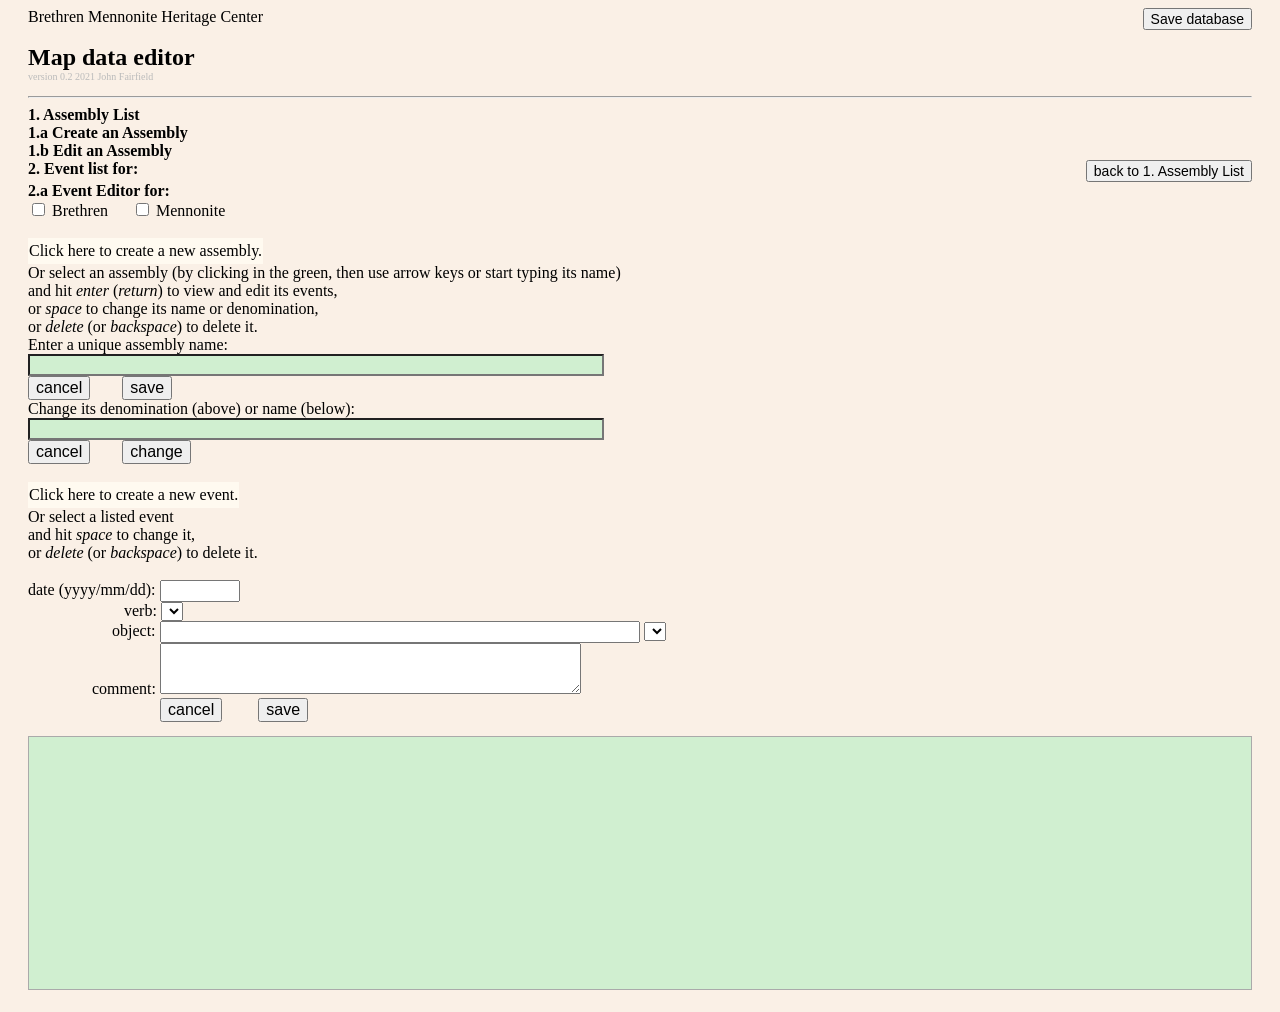
==== commit 70215a7f: "beginings of convert.js nodejs program to convert tab delimited csv into BMHCData.js for seeding ini" ====
--- a/bmhcMapDataEditor.html
+++ b/bmhcMapDataEditor.html
@@ -86,7 +86,7 @@
                         Brethren Mennonite Heritage Center
                         <br>
                         <br> <span STYLE="font-size:x-large"><b>Map data editor</b></span>
-                        <br><span STYLE="font-size:x-small; color:#bbbbbb;">version 0.1 2021 John Fairfield</span>
+                        <br><span STYLE="font-size:x-small; color:#bbbbbb;">version 0.2 2021 John Fairfield</span>
                     </div>
                     <div class="tar">
                         <button type="button" class='load-save' onclick='saveData()'>Save database</button> <br>
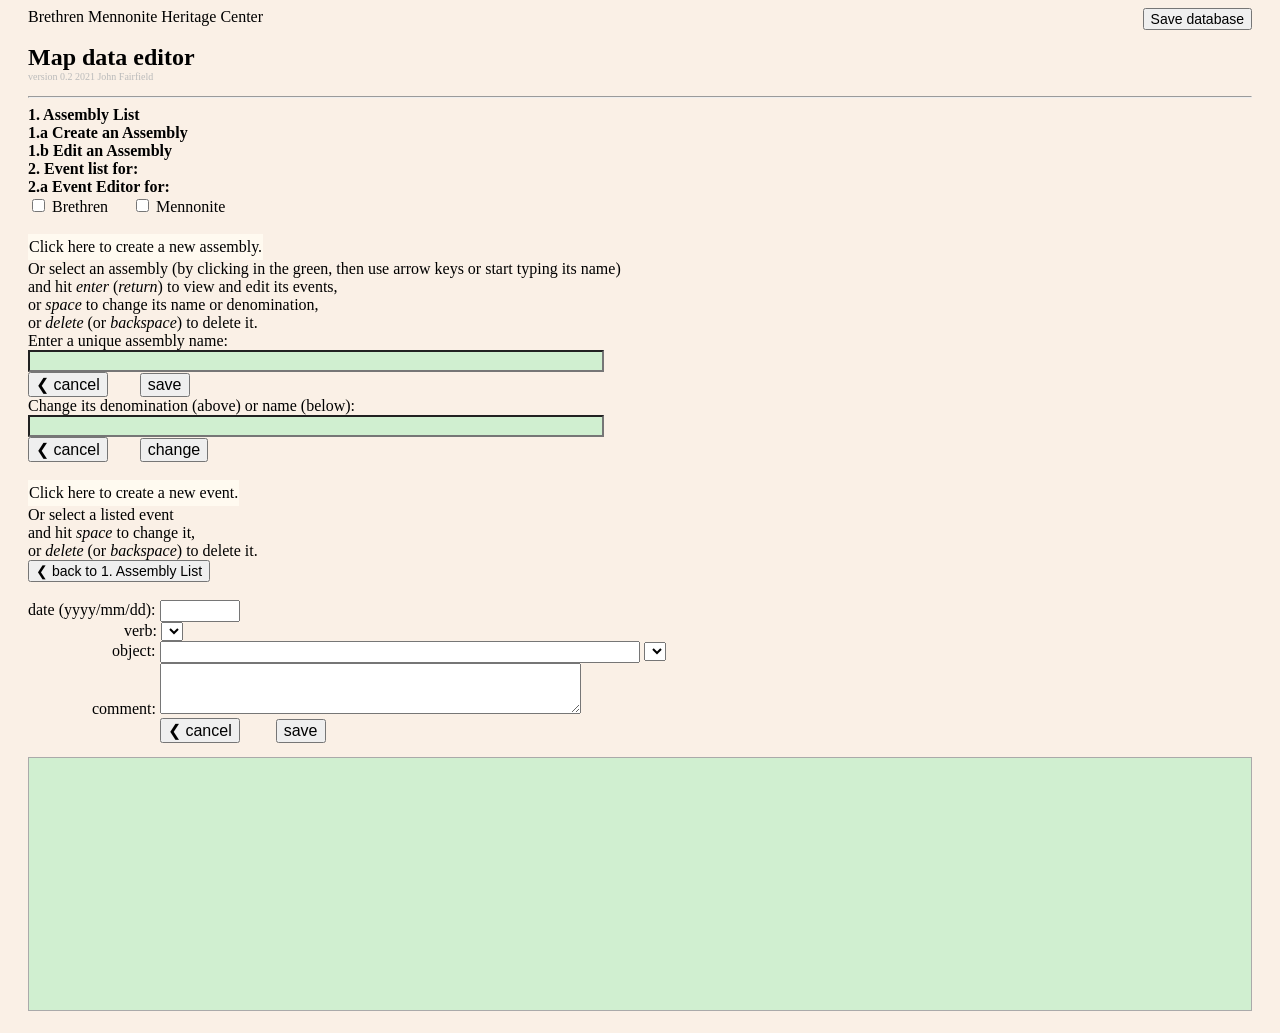
==== commit 17586124: "prototype v0.2 convert.js created db from csv file." ====
--- a/bmhcMapDataEditor.html
+++ b/bmhcMapDataEditor.html
@@ -103,7 +103,8 @@
             <div id="assemblyCreator" ><b>1.a Create an Assembly</b><br></div>
             
             <div id="assemblyEditor" ><b>1.b Edit an Assembly</b><br></div>
-            
+     
+    <!--
             <div id="eventViewer">
                 <div class="d-table">
                     <div>
@@ -114,6 +115,10 @@
                     </div>
                 </div>
             </div>
+    -->        
+            <div id="eventViewer">
+                <b>2. Event list for:&nbsp;<span id="eventsAssemblyName" style="white-space: break-spaces;"></span><br></b>
+            </div>
             
             <div id="eventEditor">
                 <b>2.a Event Editor for:&nbsp;<span id="eventAssemblyName" style="white-space: break-spaces;"></span></b>
@@ -153,7 +158,7 @@
                 <br>
                 <input type="text" id="inputAssemblyName" style="white-space: break-spaces;" size=70>
                 <br>
-                <button type="button" onclick="initAssemblyViewer()">cancel</button>
+                <button type="button" onclick="initAssemblyViewer()">&#10094; cancel</button>
                 &nbsp;&nbsp;&nbsp;&nbsp;&nbsp;&nbsp;
                 <button type="button" onclick="saveAssembly()">save</button> 
             </div>
@@ -163,7 +168,7 @@
                 <br>
                 <input type="text" id="changingAssemblyName" style="white-space: break-spaces;" size=70>
                 <br>
-                <button type="button" onclick="initAssemblyViewer()">cancel</button>
+                <button type="button" onclick="initAssemblyViewer()">&#10094; cancel</button>
                 &nbsp;&nbsp;&nbsp;&nbsp;&nbsp;&nbsp;
                 <button type="button" onclick="changeAssembly()">change</button>
             </div>
@@ -175,6 +180,7 @@
                 <br> Or select a listed event 
                 <br> and hit <em>space</em> to change it,
                 <br> or <em>delete</em> (or <em>backspace</em>) to delete it.
+                <br><button type="button" class="load-save" onclick="initAssemblyViewer()">&#10094; back to 1. Assembly List</button>
                 <br>
             </div> 
             
@@ -195,7 +201,7 @@
                 <label>comment:</label>
                 <textarea type="text" id="eventComment" rows=3 cols=50> </textarea>
                 <br>&nbsp;&nbsp;&nbsp;&nbsp;&nbsp;&nbsp;&nbsp;&nbsp;&nbsp;&nbsp;&nbsp;&nbsp;&nbsp;&nbsp;&nbsp;&nbsp;&nbsp;&nbsp;&nbsp;&nbsp;&nbsp;&nbsp;&nbsp;&nbsp;&nbsp;&nbsp;&nbsp;&nbsp;&nbsp;&nbsp;&nbsp;&nbsp;
-                <button type="button" onclick="initEventViewer()">cancel</button>
+                <button type="button" onclick="initEventViewer()">&#10094; cancel</button>
                 &nbsp;&nbsp;&nbsp;&nbsp;&nbsp;&nbsp;&nbsp;
                 <button type="button" onclick="checkAndSaveEvent()">save</button>
             </div>
@@ -506,8 +512,12 @@
     if (result == 'ok') { 
         
         makeLIsOfArray(bmhc.getEventStrings(state.priorAssemblyName)); //so listBox reflects changes
-        if (verb == 'set-weight') date = bmhc.yearLater(date); 
-        else {date = ''; verb = '';};
+        if (verb == 'set-weight'){ 
+            let temp = date;
+            date = bmhc.yearLater(state.oldSetWeightDate,date);
+            state.oldSetWeightDate = temp;
+        }
+        else {date = ''; verb = ''; state.oldSetWeightDate = null;} 
         setEventFields(date, verb,'',''); //and stay put, ready to add another of same verb (helps for set-weight)
         state.eventIndex = null; //clear eventIndex, so don't delete another one next time!
         
@@ -532,14 +542,10 @@
     return state.textFile;
 };
 
-   
-function wrapBmhcDataInJS(){
-    return "function bmhcData(){ return "+bmhc.getData()+"; }" ;
-}
-    
+
 function saveData(){
     let link = document.getElementById('downloadlink');
-    link.href = makeTextFile(wrapBmhcDataInJS()) 
+    link.href = makeTextFile(bmhc.wrapDataInJS()); 
     link.style.visibility = 'visible'; //turn it on so user can accept/reject download to HD.
 }
 
@@ -561,7 +567,7 @@
 //   priorAssemblyName target of event editing
 //   eventIndex index of event being edited or deleted, valid only after a getEventList
 //   hasn't been invalidated by a deleteEvent or setEvent (in which case, just need to redo getEventList).
-let state = {checkbox:1, whichList:"assemblies", priorAssemblyName:"", eventIndex:null, textFile:null };
+let state = {checkbox:1, whichList:"assemblies", priorAssemblyName:"", eventIndex:null, textFile:null, oldSetWeightDate:null};
 
 let bmhc =  BMHCobj(); 
 bmhc.setData(bmhcData());
